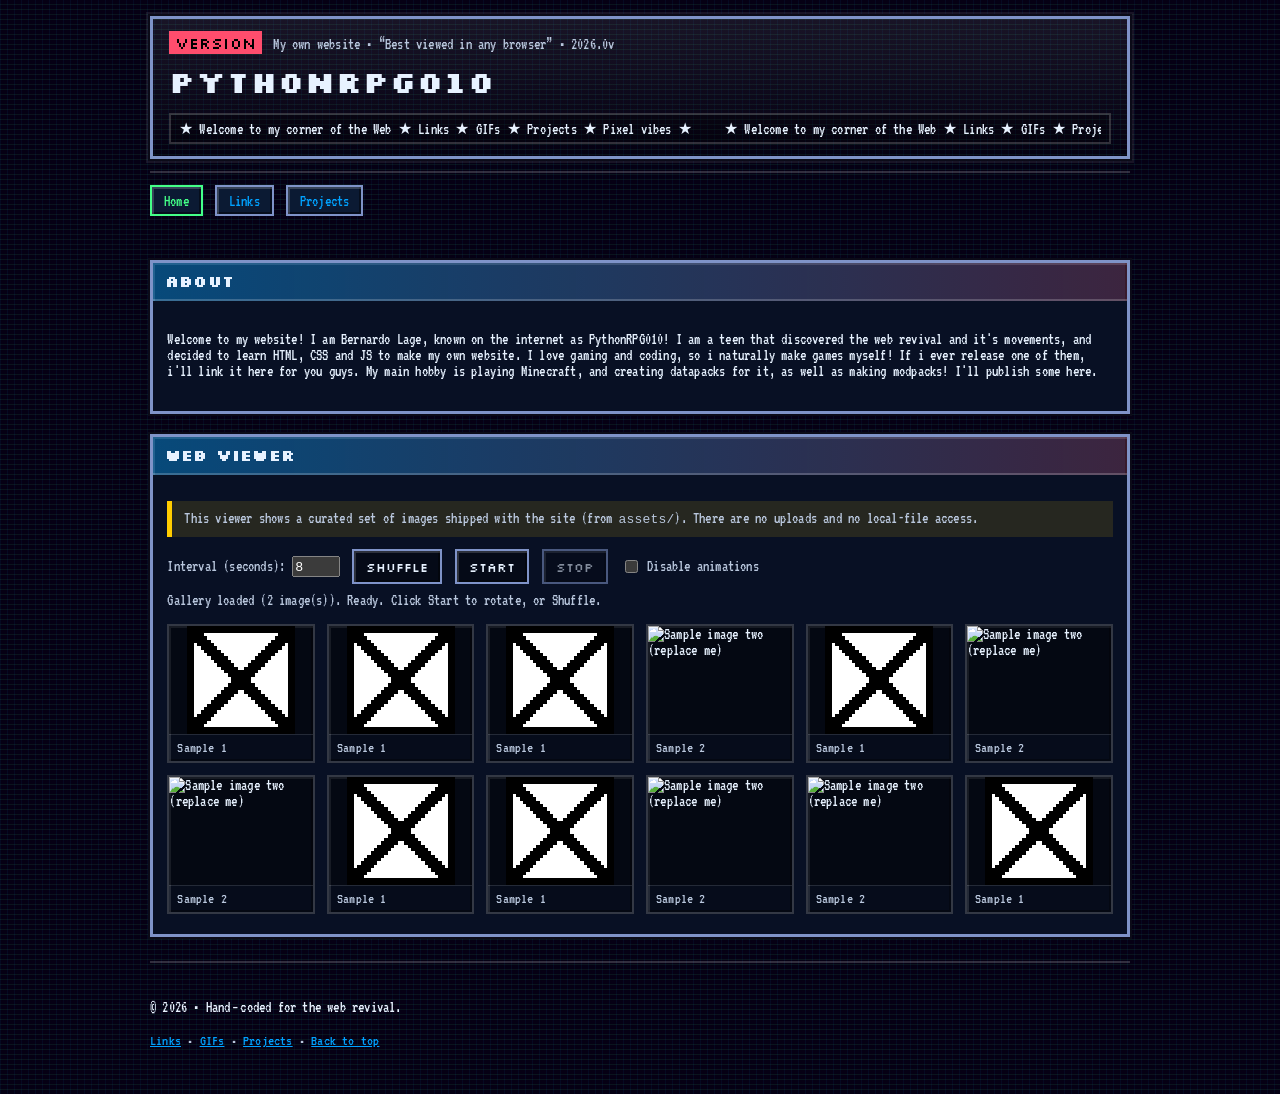
==== index.html @ 43001a63 "Add favicon link to index.html" ====
<!doctype html>
<html lang="en-GB">
  <head>
    <meta charset="utf-8" />
    <meta name="viewport" content="width=device-width,initial-scale=1" />
    <title>PythonOS - PythonRPG010's website</title>
    <meta
      name="description"
      content="My own personal website, inspired by all the web revival people!"
    />

    <link rel="stylesheet" href="style.css" />

    <link rel="preconnect" href="https://fonts.googleapis.com" />
    <link rel="preconnect" href="https://fonts.gstatic.com" crossorigin />
    <link
      href="https://fonts.googleapis.com/css2?family=VT323&family=Silkscreen:wght@400;700&display=swap"
      rel="stylesheet"
    />
    <link rel="icon" href="favicon.ico" />

    <script defer src="script.js"></script>
  </head>

  <body class="page-home">
    <a class="skip-link" href="#main">Skip to main content</a>

    <header class="site-header">
      <div class="masthead">
        <p class="kicker">
          <span class="blink" aria-hidden="true">Version</span>
          My own website • “Best viewed in any browser” • 2026.0v
        </p>

        <h1 class="site-title">PythonRPG010</h1>

        <div class="marquee" aria-label="Welcome message">
          <span class="marquee__sr"
            >Welcome — explore links, GIFs, projects, and the web viewer.</span
          >
          <div class="marquee__viewport" aria-hidden="true">
            <div class="marquee__track">
              <span
                >★ Welcome to my corner of the Web ★ Links ★ GIFs ★ Projects ★ Pixel vibes ★</span>
              <span
                >★ Welcome to my corner of the Web ★ Links ★ GIFs ★ Projects ★ Pixel vibes ★</span>
            </div>
          </div>
        </div>
      </div>

      <nav class="site-nav" aria-label="Primary">
        <a href="index.html" aria-current="page">Home</a>
        <a href="links.html">Links</a>
        <!--<a href="gifs.html">GIFs</a>-->
        <a href="projects.html">Projects</a>
      </nav>
    </header>

    <main id="main" class="site-main">
      <section class="window" aria-labelledby="about-title">
        <div class="window__titlebar">
          <h2 id="about-title">About</h2>
        </div>

        <div class="window__body">
          <p>
            Welcome to my website! I am Bernardo Lage, known on the internet as PythonRPG010! 
            I am a teen that discovered the web revival and it's movements, and decided to learn HTML, 
            CSS and JS to make my own website. I love gaming and coding, so i naturally make games 
            myself! If i ever release one of them, i'll link it here for you guys. My main hobby is playing
            Minecraft, and creating datapacks for it, as well as making modpacks! I'll publish some here.
          </p>
        </div>
      </section>

      <section class="window" aria-labelledby="imagewall-title">
        <div class="window__titlebar">
          <h2 id="imagewall-title">Web Viewer</h2>
        </div>

        <div class="window__body">
          <p class="note">
            This viewer shows a curated set of images shipped with the site
            (from <code>assets/</code>). There are no uploads and no local-file
            access.
          </p>

          <div class="controls" aria-label="Image wall controls">
            <label class="small-field">
              Interval (seconds):
              <input id="intervalSeconds" type="number" min="2" max="60" value="8" />
            </label>

            <button type="button" id="shuffleWallBtn">Shuffle</button>

            <button type="button" id="startWallBtn">Start</button>
            <button type="button" id="stopWallBtn" disabled>Stop</button>

            <label class="toggle">
              <input id="disableMotionToggle" type="checkbox" />
              Disable animations
            </label>
          </div>

          <p id="wallStatus" class="status" role="status" aria-live="polite">
            Loading gallery…
          </p>

          <div id="imageGrid" class="image-grid" aria-label="Image tiles">
            <figure class="image-tile">
              <img alt="" loading="lazy" />
              <figcaption>Tile 1</figcaption>
            </figure>
            <figure class="image-tile">
              <img alt="" loading="lazy" />
              <figcaption>Tile 2</figcaption>
            </figure>
            <figure class="image-tile">
              <img alt="" loading="lazy" />
              <figcaption>Tile 3</figcaption>
            </figure>
            <figure class="image-tile">
              <img alt="" loading="lazy" />
              <figcaption>Tile 4</figcaption>
            </figure>
            <figure class="image-tile">
              <img alt="" loading="lazy" />
              <figcaption>Tile 5</figcaption>
            </figure>
            <figure class="image-tile">
              <img alt="" loading="lazy" />
              <figcaption>Tile 6</figcaption>
            </figure>
            <figure class="image-tile">
              <img alt="" loading="lazy" />
              <figcaption>Tile 7</figcaption>
            </figure>
            <figure class="image-tile">
              <img alt="" loading="lazy" />
              <figcaption>Tile 8</figcaption>
            </figure>
            <figure class="image-tile">
              <img alt="" loading="lazy" />
              <figcaption>Tile 9</figcaption>
            </figure>
            <figure class="image-tile">
              <img alt="" loading="lazy" />
              <figcaption>Tile 10</figcaption>
            </figure>
            <figure class="image-tile">
              <img alt="" loading="lazy" />
              <figcaption>Tile 11</figcaption>
            </figure>
            <figure class="image-tile">
              <img alt="" loading="lazy" />
              <figcaption>Tile 12</figcaption>
            </figure>
          </div>

          <!-- Preselected image list for the Web Viewer -->
          <script type="application/json" id="imageWallManifest">
[
  {
    "src": "assets/viewer/sample-1.gif",
    "thumb": "assets/viewer/thumbs/sample-1.gif",
    "alt": "Sample image one",
    "caption": "Sample 1"
  },
  {
    "src": "assets/viewer/sample-2.jpg",
    "thumb": "assets/viewer/thumbs/sample-2.jpg",
    "alt": "Sample image two (replace me)",
    "caption": "Sample 2"
  }
]
          </script>

          <noscript>
            <p class="warning">
              JavaScript is disabled — the viewer won’t rotate/shuffle, but the
              rest of the site still works.
            </p>
          </noscript>
        </div>
      </section>
    </main>

    <footer class="site-footer">
      <p>© <span id="year"></span> • Hand‑coded for the web revival.</p>
      <p class="small">
        <a href="links.html">Links</a> • <a href="gifs.html">GIFs</a> •
        <a href="projects.html">Projects</a> • <a href="#main">Back to top</a>
      </p>
    </footer>
  </body>
</html>
---- style.css ----
/* ==========================================================
   Retro Web Revival Theme (early‑2000s vibe, modern semantics)
   ========================================================== */

/* --- Palette tokens (see report table) --- */
:root {
  --bg: #050014;
  --panel: #0b1a33;
  --panel2: #081024;
  --text: #e7f2ff;
  --muted: #b9c7dd;

  --link: #00a2ff;
  --visited: #d16bff;
  --accent: #44ff88;
  --warn: #ffcc00;
  --hot: #ff4d6d;

  --bevel-light: #c9d6ff;
  --bevel-mid: #7f93c8;
  --bevel-dark: #0b0b18;

  --maxw: 980px;
}

*,
*::before,
*::after {
  box-sizing: border-box;
}

html {
  /* Font-size left default to respect user preferences */
  color-scheme: dark;
}

body {
  margin: 0;
  color: var(--text);

  /* Retro font stack: pixel/terminal feel first, then safe fallbacks */
  font-family: "VT323", "Courier New", Courier, monospace;
  letter-spacing: 0.2px;

  /* Tiled background vibe (CSS-generated “pattern”) */
  background-color: var(--bg);
  background-image:
    repeating-linear-gradient(
      0deg,
      rgba(68, 255, 136, 0.08) 0px,
      rgba(68, 255, 136, 0.08) 1px,
      transparent 1px,
      transparent 5px
    ),
    repeating-linear-gradient(
      90deg,
      rgba(0, 162, 255, 0.06) 0px,
      rgba(0, 162, 255, 0.06) 1px,
      transparent 1px,
      transparent 7px
    );
}

a {
  color: var(--link);
}

a:visited {
  color: var(--visited);
}

/* Strong focus cue “fits the era” (chunky + high contrast) */
:focus-visible {
  outline: 3px dashed var(--accent);
  outline-offset: 3px;
}

/* Skip link: hidden until focus */
.skip-link {
  position: absolute;
  left: -999px;
  top: 0;
  padding: 0.75rem 1rem;
  background: var(--warn);
  color: #000;
  font-family: "Silkscreen", system-ui, sans-serif;
  z-index: 9999;
}

.skip-link:focus {
  left: 0.75rem;
  top: 0.75rem;
}

/* Layout container */
.site-header,
.site-main,
.site-footer {
  width: min(var(--maxw), calc(100% - 2rem));
  margin-inline: auto;
}

/* Header */
.site-header {
  padding: 1rem 0 0.75rem;
}

.masthead {
  padding: 0.75rem 1rem;
  background: linear-gradient(180deg, rgba(255,255,255,0.08), rgba(0,0,0,0.12));
  border: 3px solid var(--bevel-mid);
  box-shadow:
    0 0 0 2px var(--bevel-dark),
    0 0 0 4px rgba(255, 255, 255, 0.08);
}

.kicker {
  margin: 0 0 0.5rem;
  color: var(--muted);
}

.site-title {
  margin: 0;
  font-family: "Silkscreen", system-ui, sans-serif;
  font-size: clamp(1.25rem, 2.5vw, 1.9rem);
  letter-spacing: 1px;
}

/* Nav bar */
.site-nav {
  display: flex;
  gap: 0.75rem;
  flex-wrap: wrap;
  margin-top: 0.75rem;
  padding: 0.75rem 0;

  border-top: 2px solid rgba(255,255,255,0.18);
}

.site-nav a {
  text-decoration: none;
  padding: 0.35rem 0.75rem;

  background: var(--panel);
  border: 2px solid var(--bevel-mid);

  /* Faux bevel */
  box-shadow:
    inset 2px 2px 0 rgba(255,255,255,0.18),
    inset -2px -2px 0 rgba(0,0,0,0.45);
}

.site-nav a[aria-current="page"] {
  border-color: var(--accent);
  color: var(--accent);
}

/* Marquee (decorative) */
.marquee {
  margin-top: 0.75rem;
  border: 2px solid rgba(255,255,255,0.18);
  background: rgba(0,0,0,0.25);
  padding: 0.25rem 0.5rem;
}

.marquee__sr {
  /* Screen-reader-only text */
  position: absolute;
  left: -9999px;
}

.marquee__viewport {
  overflow: hidden;
  white-space: nowrap;
}

.marquee__track {
  display: inline-flex;
  gap: 2rem;
  will-change: transform;
  animation: marquee 14s linear infinite;
}

@keyframes marquee {
  from { transform: translateX(0); }
  to   { transform: translateX(-50%); }
}

/* Window / panel */
.window {
  margin: 1.25rem 0;
  background: var(--panel);
  border: 3px solid var(--bevel-mid);
  box-shadow:
    0 0 0 2px var(--bevel-dark),
    inset 2px 2px 0 rgba(255,255,255,0.16),
    inset -2px -2px 0 rgba(0,0,0,0.45);
}

.window__titlebar {
  padding: 0.5rem 0.75rem;
  background: linear-gradient(90deg, rgba(0,162,255,0.35), rgba(255,77,109,0.20));
  border-bottom: 2px solid rgba(255,255,255,0.2);
}

.window__titlebar h2 {
  margin: 0;
  font-family: "Silkscreen", system-ui, sans-serif;
  font-size: 1rem;
}

.window__body {
  padding: 0.85rem 0.9rem 1rem;
  background: var(--panel2);
}

.note {
  margin: 0.75rem 0;
  padding: 0.6rem 0.75rem;
  border-left: 5px solid var(--warn);
  background: rgba(255, 204, 0, 0.12);
  color: var(--muted);
}

.warning {
  margin: 0.75rem 0;
  padding: 0.6rem 0.75rem;
  border-left: 5px solid var(--hot);
  background: rgba(255, 77, 109, 0.12);
}

/* Controls */
.controls {
  display: flex;
  flex-wrap: wrap;
  gap: 0.6rem 0.8rem;
  align-items: center;
  margin: 0.75rem 0 0.5rem;
}

.controls button {
  font-family: "Silkscreen", system-ui, sans-serif;
  padding: 0.45rem 0.75rem;
  background: rgba(0,0,0,0.35);
  color: var(--text);
  border: 2px solid var(--bevel-mid);
  box-shadow:
    inset 2px 2px 0 rgba(255,255,255,0.16),
    inset -2px -2px 0 rgba(0,0,0,0.45);
  cursor: pointer;
}

.controls button:disabled {
  opacity: 0.55;
  cursor: not-allowed;
}

.file-label,
.small-field,
.toggle {
  display: inline-flex;
  gap: 0.4rem;
  align-items: center;
  color: var(--muted);
}

.file-label input[type="file"] {
  max-width: 16rem;
}

/* Drop zone */
.drop-zone {
  margin: 0.75rem 0;
  padding: 0.85rem;
  border: 2px dashed rgba(255,255,255,0.35);
  background: rgba(0,0,0,0.25);
}

.drop-zone.is-dragover {
  border-color: var(--accent);
  background: rgba(68, 255, 136, 0.10);
}

/* Status text */
.status {
  margin: 0.5rem 0 0.25rem;
  color: var(--muted);
}

/* Image grid */
.image-grid {
  display: grid;
  grid-template-columns: repeat(auto-fit, minmax(140px, 1fr));
  gap: 0.75rem;
  padding: 0.75rem 0 0.25rem;
}

.image-tile {
  margin: 0;
  background: rgba(0,0,0,0.25);
  border: 2px solid rgba(255,255,255,0.18);
  box-shadow:
    inset 2px 2px 0 rgba(255,255,255,0.12),
    inset -2px -2px 0 rgba(0,0,0,0.35);
  overflow: hidden;
}

.image-tile img {
  display: block;
  width: 100%;
  aspect-ratio: 4 / 3;
  object-fit: contain;
  image-rendering: pixelated;
  background: rgba(0,0,0,0.35);
}

.image-tile figcaption {
  padding: 0.35rem 0.5rem;
  font-size: 0.95rem;
  color: var(--muted);
  border-top: 1px solid rgba(255,255,255,0.12);
}

/* Projects grid */
.projects-grid {
  display: grid;
  grid-template-columns: repeat(auto-fit, minmax(280px, 1fr));
  gap: 0.9rem;
}

.project-card {
  display: grid;
  grid-template-columns: 1fr;
  gap: 0.65rem;
  padding: 0.75rem;
  border: 2px solid rgba(255,255,255,0.18);
  background: rgba(0,0,0,0.18);
}

.project-figure {
  margin: 0;
}

.project-figure img {
  width: 100%;
  height: auto;
  display: block;
  border: 2px solid rgba(255,255,255,0.14);
}

.project-body h3 {
  margin: 0.25rem 0 0.35rem;
  font-family: "Silkscreen", system-ui, sans-serif;
  font-size: 1rem;
}

.small {
  font-size: 0.95rem;
  color: var(--muted);
}

.tag {
  padding: 0.1rem 0.35rem;
  border: 1px solid rgba(255,255,255,0.22);
  background: rgba(0,0,0,0.25);
}

.tag--hot { color: var(--hot); border-color: rgba(255, 77, 109, 0.35); }
.tag--ok  { color: var(--accent); border-color: rgba(68, 255, 136, 0.35); }
.tag--warn { color: var(--warn); border-color: rgba(255, 204, 0, 0.35); }

/* Blinkie */
.blink {
  display: inline-block;
  padding: 0.1rem 0.35rem;
  margin-right: 0.35rem;
  color: #000;
  background: var(--hot);
  font-family: "Silkscreen", system-ui, sans-serif;
  animation: blink 1s steps(2, end) infinite;
}

@keyframes blink {
  50% { opacity: 0; }
}

/* Motion controls: honour user preference + manual toggle */
@media (prefers-reduced-motion: reduce) {
  .marquee__track,
  .blink {
    animation: none !important;
  }
}

body.motion-off .marquee__track,
body.motion-off .blink {
  animation: none !important;
}

/* Footer */
.site-footer {
  padding: 1.25rem 0 2rem;
  border-top: 2px solid rgba(255,255,255,0.18);
  margin-top: 1.5rem;
}

/* ==========================================================
   GIFs page additions (retro directory listing + dialog skin)
   Append this to the end of style.css
   ========================================================== */

.gif-toolbar {
  display: flex;
  flex-wrap: wrap;
  gap: 0.6rem 0.8rem;
  align-items: center;
  margin-bottom: 0.75rem;
}

.table-scroller {
  overflow-x: auto;
  border: 2px solid rgba(255,255,255,0.14);
  background: rgba(0,0,0,0.18);
}

/* Directory listing look */
.gif-table {
  width: 100%;
  border-collapse: collapse;
  min-width: 860px; /* allows horizontal scroll on small screens */
}

.gif-table th,
.gif-table td {
  padding: 0.45rem 0.5rem;
  border-bottom: 1px solid rgba(255,255,255,0.12);
  vertical-align: middle;
}

.gif-table thead th {
  position: sticky;
  top: 0;
  background: rgba(0,0,0,0.45);
  border-bottom: 2px solid rgba(255,255,255,0.18);
  font-family: "Silkscreen", system-ui, sans-serif;
  font-size: 0.9rem;
}

.gif-thumb {
  width: 80px;
  height: 60px;
  display: block;
  object-fit: contain;
  image-rendering: pixelated;
  border: 2px solid rgba(255,255,255,0.14);
  background: rgba(0,0,0,0.35);
}

.gif-cell-name code {
  display: inline-block;
  max-width: 24ch;
  overflow: hidden;
  text-overflow: ellipsis;
  white-space: nowrap;
}

.gif-input {
  width: 18ch;
  max-width: 100%;
  font-family: "VT323", "Courier New", monospace;
  padding: 0.15rem 0.3rem;
  background: rgba(0,0,0,0.25);
  border: 1px solid rgba(255,255,255,0.18);
  color: var(--text);
}

.gif-actions {
  display: flex;
  gap: 0.35rem;
  flex-wrap: wrap;
}

/* Preview area (used by dialog and inline fallback) */
.gif-preview {
  display: grid;
  gap: 0.75rem;
  align-items: start;
}

.gif-preview canvas,
.gif-preview img {
  width: 100%;
  max-width: 520px;
  height: auto;
  border: 2px solid rgba(255,255,255,0.18);
  background: rgba(0,0,0,0.22);
}

/* Hide the animated image until it has a src set */
.gif-preview img {
  width: auto;
  max-width: min(100%, 256px);
  height: auto;
  image-rendering: pixelated;
  border: 2px solid rgba(255,255,255,0.18);
  background: rgba(0,0,0,0.22);
}

/* Retro dialog skin */
.retro-dialog {
  padding: 0;
  border: 3px solid var(--bevel-mid);
  background: var(--panel);
  box-shadow: 0 0 0 2px var(--bevel-dark);
}

.retro-dialog::backdrop {
  background: rgba(0,0,0,0.65);
}

.retro-dialog__frame {
  margin: 0;
  padding: 0;
}

.retro-dialog__bar {
  display: flex;
  align-items: center;
  justify-content: space-between;
  gap: 0.75rem;
  padding: 0.5rem 0.75rem;
  background: linear-gradient(90deg, rgba(0,162,255,0.35), rgba(255,77,109,0.20));
  border-bottom: 2px solid rgba(255,255,255,0.2);
}

.retro-dialog__title {
  margin: 0;
  font-family: "Silkscreen", system-ui, sans-serif;
  font-size: 1rem;
}

.retro-dialog__close {
  font-family: "Silkscreen", system-ui, sans-serif;
  padding: 0.25rem 0.5rem;
  background: rgba(0,0,0,0.35);
  color: var(--text);
  border: 2px solid var(--bevel-mid);
  cursor: pointer;
}

.retro-dialog__body {
  padding: 0.85rem 0.9rem 1rem;
  background: var(--panel2);
}
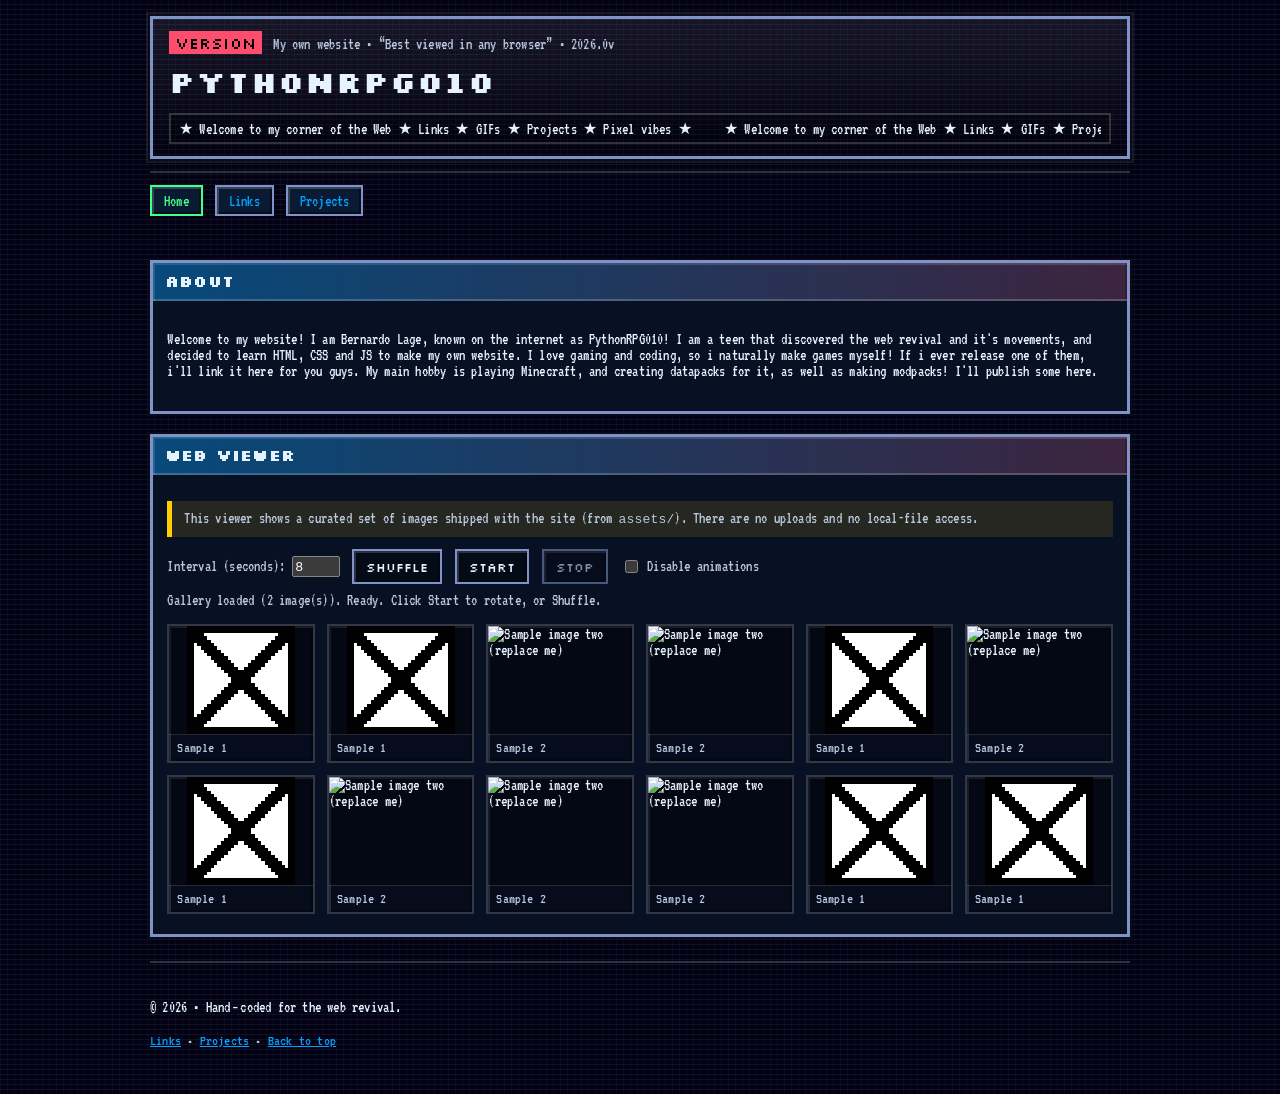
==== commit 0ba2a8ac: "Reuploaded the website files. Fixes, updates, new hyperlink! something like that, I guess." ====
--- a/index.html
+++ b/index.html
@@ -17,7 +17,6 @@
       href="https://fonts.googleapis.com/css2?family=VT323&family=Silkscreen:wght@400;700&display=swap"
       rel="stylesheet"
     />
-    <link rel="icon" href="favicon.ico" />
 
     <script defer src="script.js"></script>
   </head>
@@ -189,9 +188,9 @@
     <footer class="site-footer">
       <p>© <span id="year"></span> • Hand‑coded for the web revival.</p>
       <p class="small">
-        <a href="links.html">Links</a> • <a href="gifs.html">GIFs</a> •
+        <a href="links.html">Links</a> <!--• <a href="gifs.html">GIFs</a>--> •
         <a href="projects.html">Projects</a> • <a href="#main">Back to top</a>
       </p>
     </footer>
   </body>
-</html>
+</html>
--- a/style.css
+++ b/style.css
@@ -506,6 +506,15 @@
   background: rgba(0,0,0,0.22);
 }
 
+.code-block {
+  background: rgba(0,0,0,0.4);
+  border: 2px solid var(--bevel-mid);
+  padding: 0.5rem;
+  font-family: monospace;
+  font-size: 0.85rem;
+  overflow-x: auto;
+}
+
 /* Retro dialog skin */
 .retro-dialog {
   padding: 0;
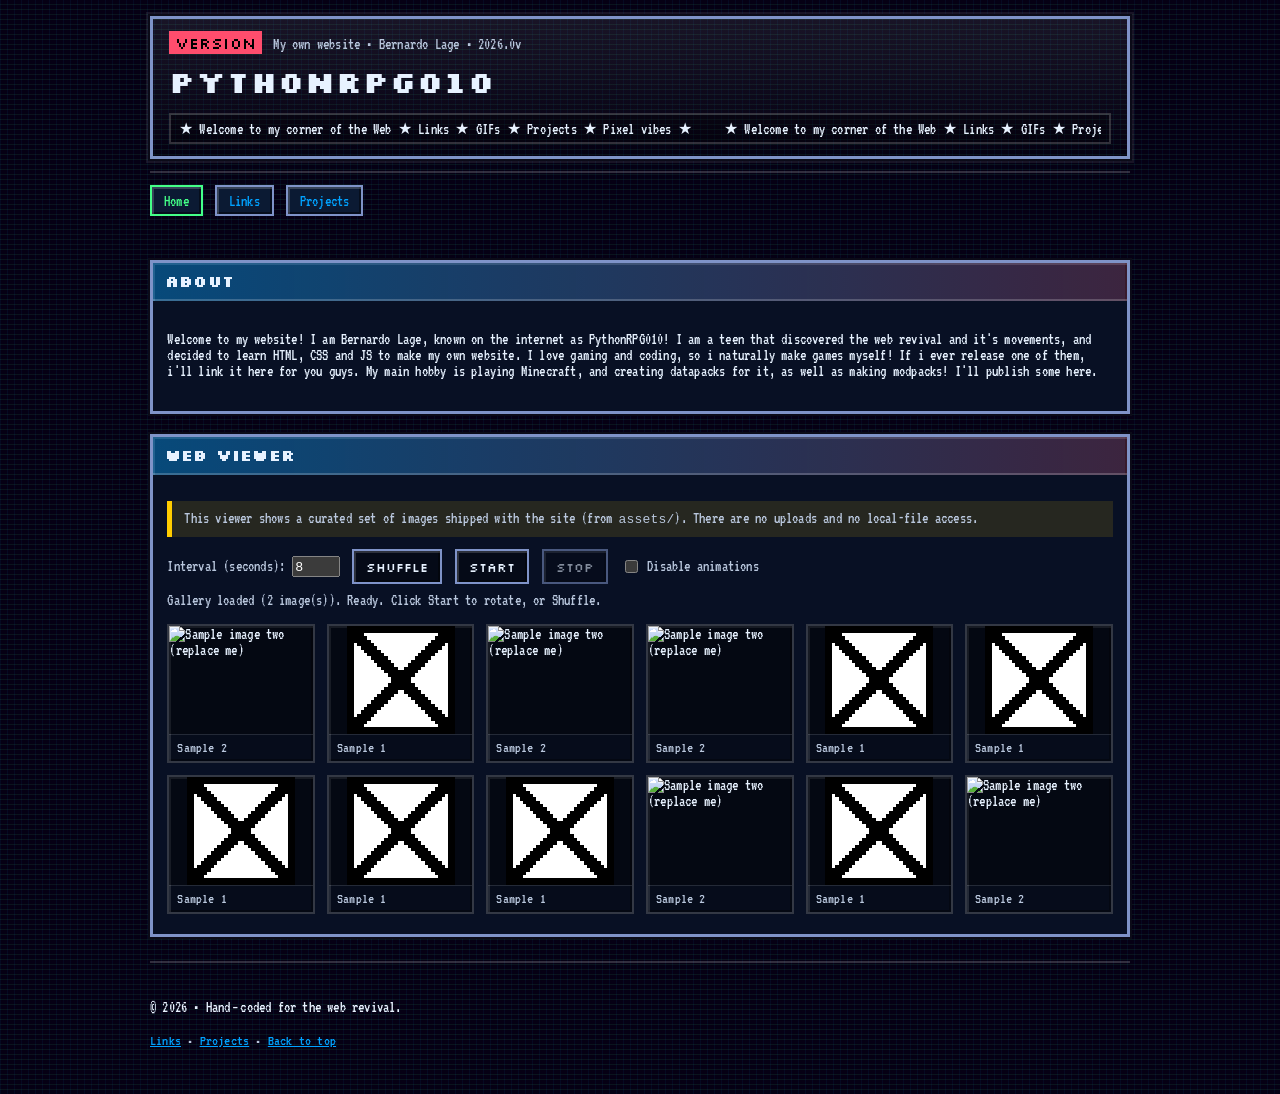
==== commit d103ebc1: "Update files" ====
--- a/index.html
+++ b/index.html
@@ -10,7 +10,7 @@
     />
 
     <link rel="stylesheet" href="style.css" />
-
+    <link rel="icon" href="assets/favicon.ico">
     <link rel="preconnect" href="https://fonts.googleapis.com" />
     <link rel="preconnect" href="https://fonts.gstatic.com" crossorigin />
     <link
@@ -28,7 +28,7 @@
       <div class="masthead">
         <p class="kicker">
           <span class="blink" aria-hidden="true">Version</span>
-          My own website • “Best viewed in any browser” • 2026.0v
+          My own website • Bernardo Lage • 2026.0v
         </p>
 
         <h1 class="site-title">PythonRPG010</h1>
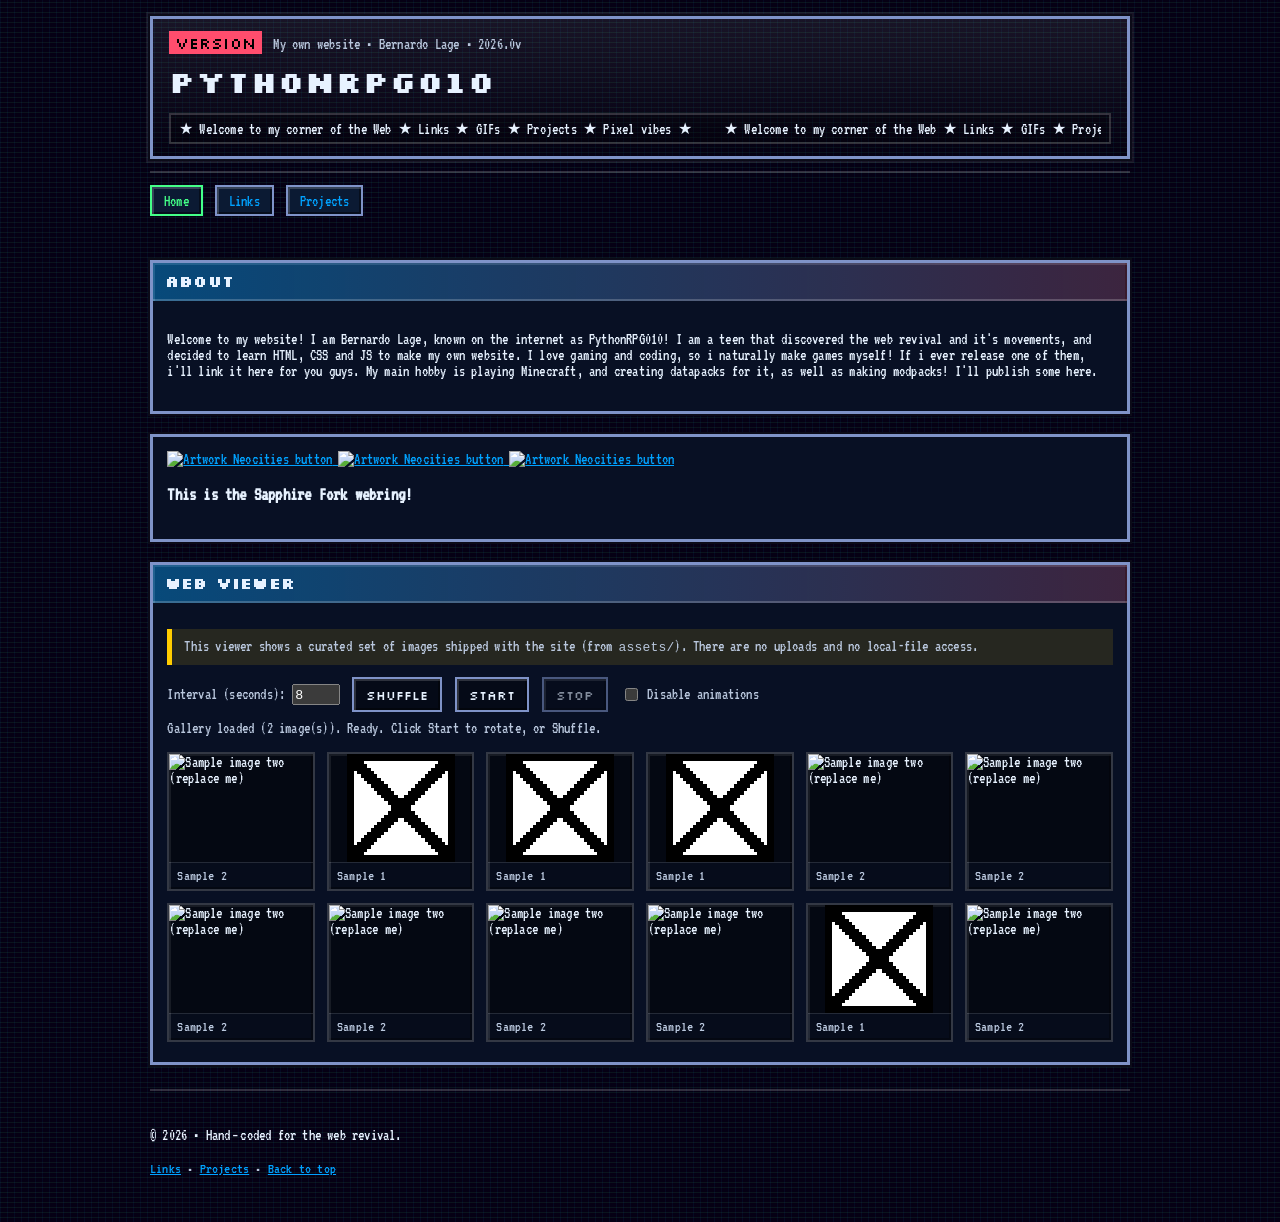
==== commit 000cd68a: "Add Sapphire Fork webring section to index.html" ====
--- a/index.html
+++ b/index.html
@@ -71,6 +71,23 @@
             Minecraft, and creating datapacks for it, as well as making modpacks! I'll publish some here.
           </p>
         </div>
+      </section>
+
+      <section class="window" aria-labelledby="Sapphire Webring-title">
+        <div class="window__body">
+              <span>
+                <a href="https://darkwing14.github.io/IndieWeb/" target="_blank">
+                  <img src="https://darkwing14.github.io/IndieWeb/resources/sapphireforkback.png" alt="Artwork Neocities button">
+                </a>
+                <a href="https://darkwing14.github.io/IndieWeb/sapphirefork" target="_blank">
+                  <img src="https://darkwing14.github.io/IndieWeb/resources/sapphireforkmiddle.png" alt="Artwork Neocities button">
+                </a>
+                <a href="https://purplestarship.neocities.org/" target="_blank">
+                  <img src="https://darkwing14.github.io/IndieWeb/resources/sapphireforknext.png" alt="Artwork Neocities button">
+                </a>
+                <h3>This is the Sapphire Fork webring!</h3>
+              </span>
+          </div>
       </section>
 
       <section class="window" aria-labelledby="imagewall-title">
@@ -193,4 +210,4 @@
       </p>
     </footer>
   </body>
-</html>+</html>
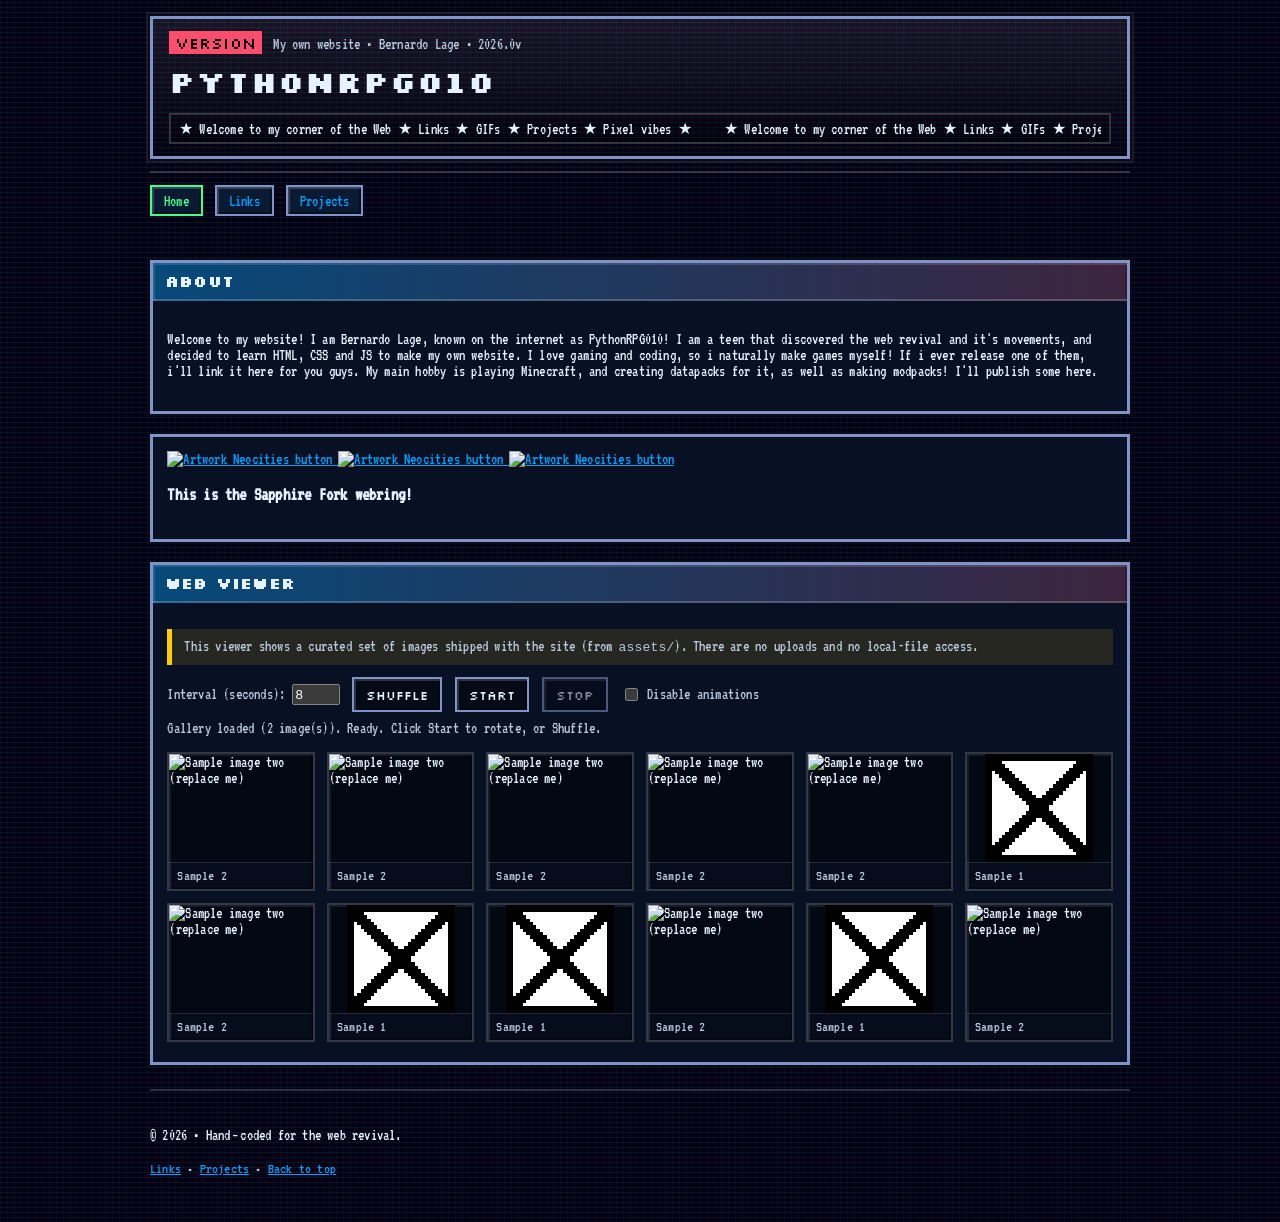
==== commit e5dc4671: "Fix aria-labelledby attribute in section tag" ====
--- a/index.html
+++ b/index.html
@@ -73,7 +73,7 @@
         </div>
       </section>
 
-      <section class="window" aria-labelledby="Sapphire Webring-title">
+      <section class="window" aria-labelledby="sapphirewebring-title">
         <div class="window__body">
               <span>
                 <a href="https://darkwing14.github.io/IndieWeb/" target="_blank">
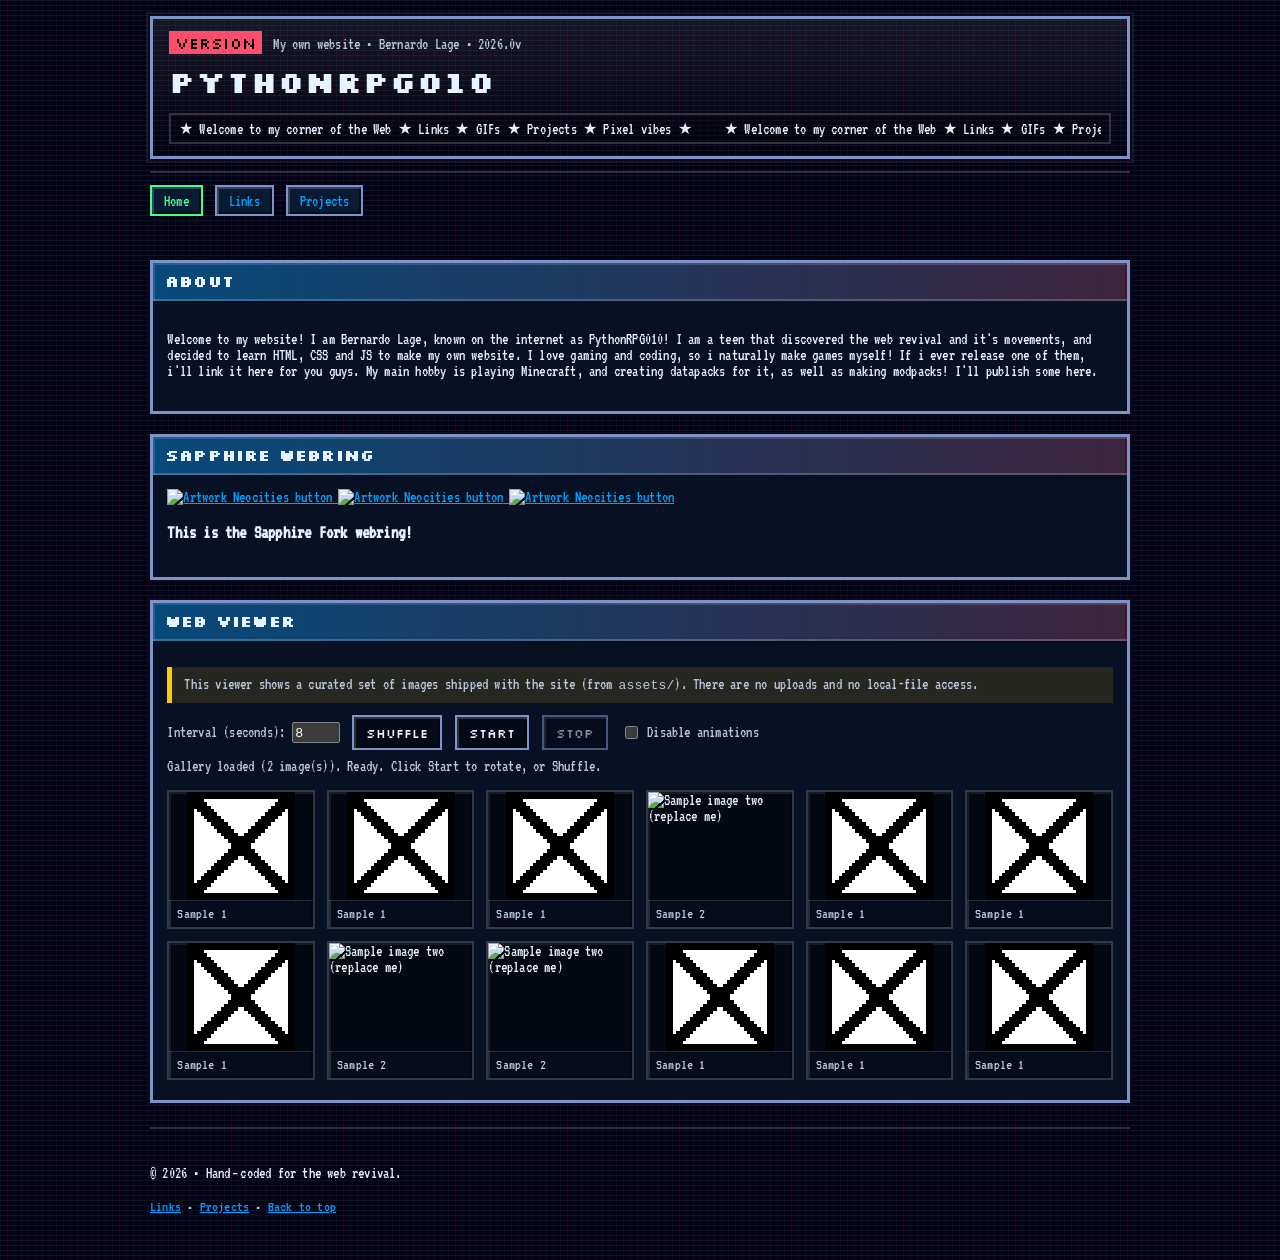
==== commit e48132af: "Correct aria-labelledby attribute for Sapphire Webring" ====
--- a/index.html
+++ b/index.html
@@ -73,7 +73,11 @@
         </div>
       </section>
 
-      <section class="window" aria-labelledby="sapphirewebring-title">
+      <section class="window" aria-labelledby="Sapphire Webring-title">
+        <div class="window__titlebar">
+          <h2 id="about-title">Sapphire Webring</h2>
+        </div>
+        
         <div class="window__body">
               <span>
                 <a href="https://darkwing14.github.io/IndieWeb/" target="_blank">
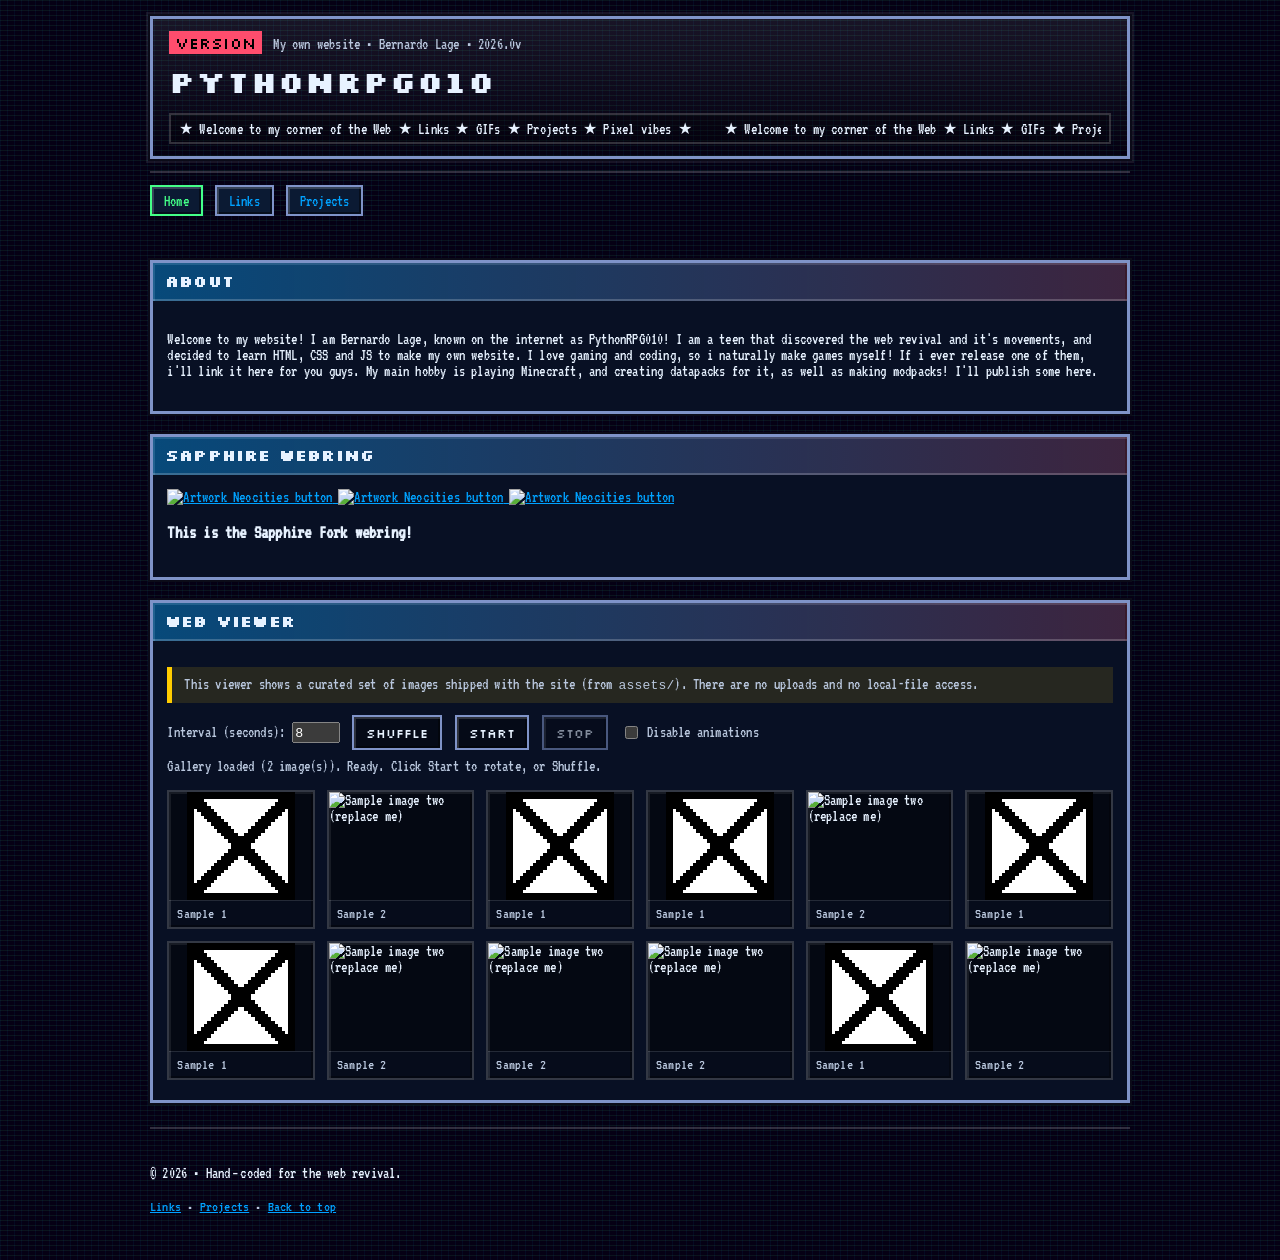
==== commit 2747dbff: "Update link for Purplestarship to HubPage" ====
--- a/index.html
+++ b/index.html
@@ -86,7 +86,7 @@
                 <a href="https://darkwing14.github.io/IndieWeb/sapphirefork" target="_blank">
                   <img src="https://darkwing14.github.io/IndieWeb/resources/sapphireforkmiddle.png" alt="Artwork Neocities button">
                 </a>
-                <a href="https://purplestarship.neocities.org/" target="_blank">
+                <a href="https://purplestarship.neocities.org/HubPage" target="_blank">
                   <img src="https://darkwing14.github.io/IndieWeb/resources/sapphireforknext.png" alt="Artwork Neocities button">
                 </a>
                 <h3>This is the Sapphire Fork webring!</h3>
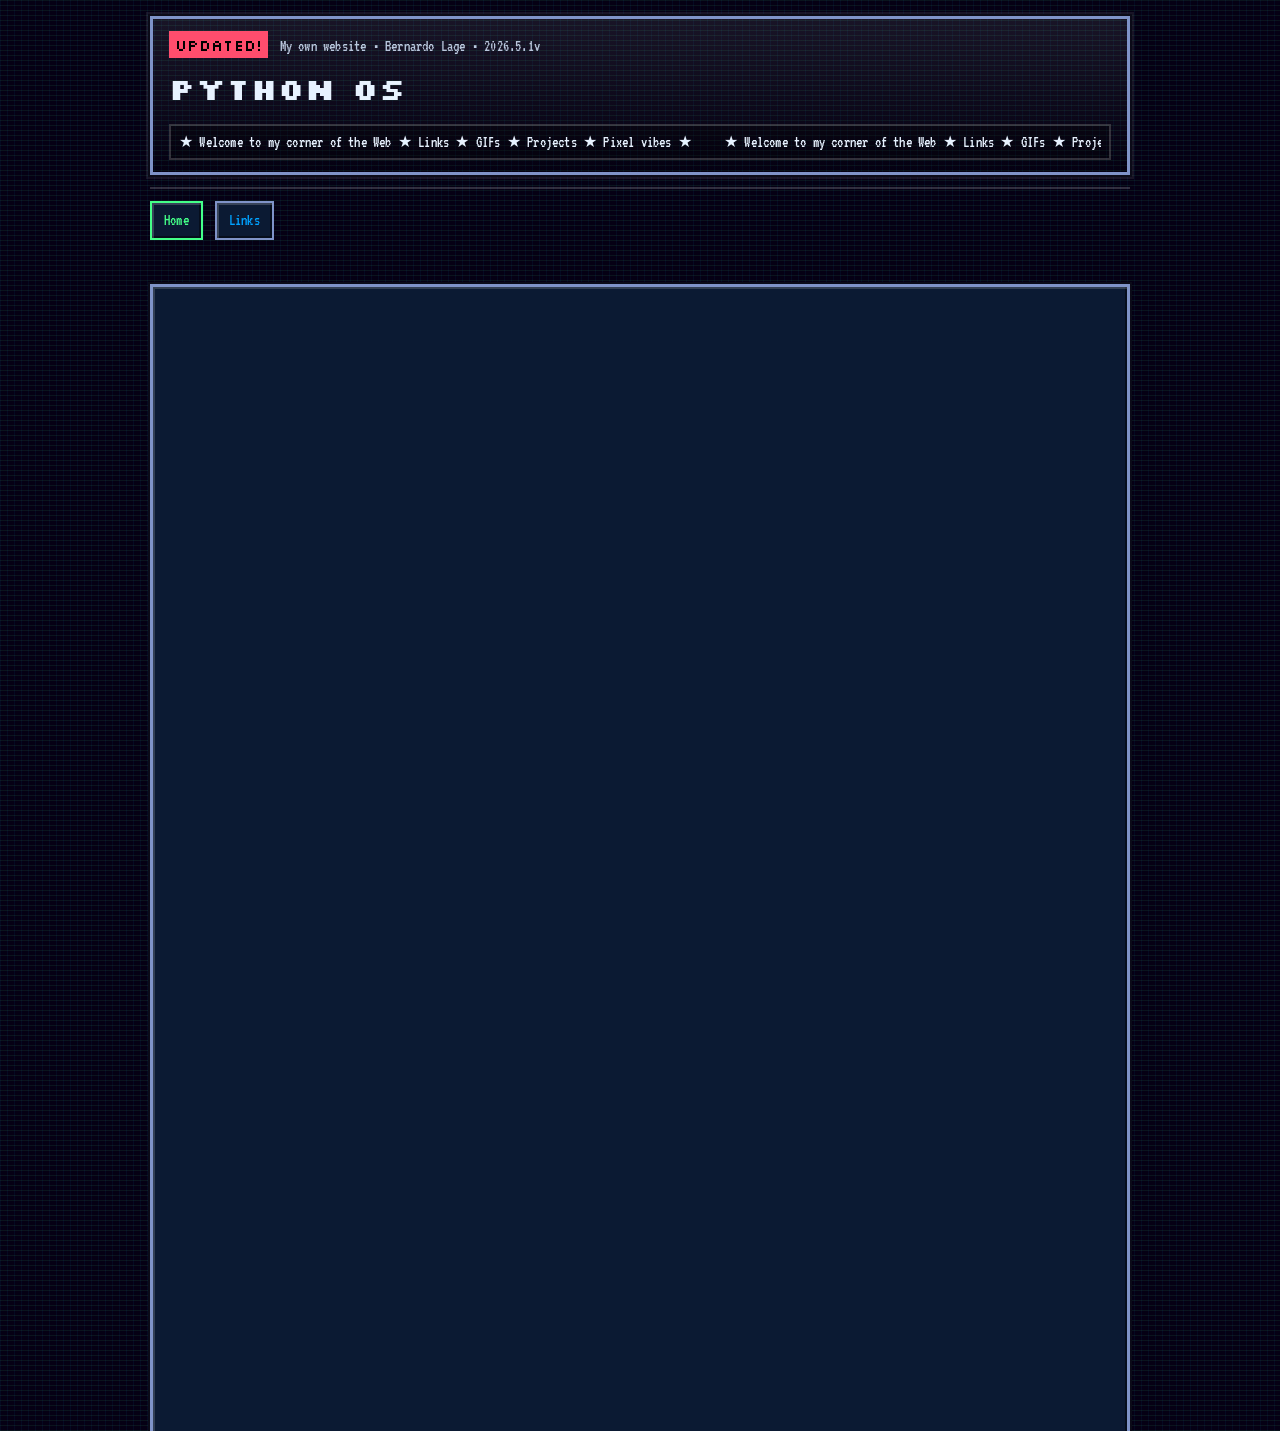
==== commit 8b5b5a2c: "Add files via upload" ====
--- a/index.html
+++ b/index.html
@@ -3,20 +3,19 @@
   <head>
     <meta charset="utf-8" />
     <meta name="viewport" content="width=device-width,initial-scale=1" />
-    <title>PythonOS - PythonRPG010's website</title>
-    <meta
-      name="description"
-      content="My own personal website, inspired by all the web revival people!"
-    />
-
-    <link rel="stylesheet" href="style.css" />
-    <link rel="icon" href="assets/favicon.ico">
-    <link rel="preconnect" href="https://fonts.googleapis.com" />
-    <link rel="preconnect" href="https://fonts.gstatic.com" crossorigin />
-    <link
-      href="https://fonts.googleapis.com/css2?family=VT323&family=Silkscreen:wght@400;700&display=swap"
-      rel="stylesheet"
-    />
+    <meta property="og:title"       content="Home • PythonOS" />
+    <meta property="og:description" content="My own personal website, inspired by all the web revival people!" />
+    <meta property="og:type"        content="website" />
+    <meta property="og:image"       content="assets/hyperlink.gif" />
+    <meta name="theme-color"        content="#050014" />
+    <title>Home • PythonOS</title>
+    <meta name="description" content="My own personal website, inspired by all the web revival people!" />
+
+    <link rel="stylesheet"   href="style.css" />
+    <link rel="icon"         href="assets/favicon.ico" />
+    <link rel="preconnect"   href="https://fonts.googleapis.com" />
+    <link rel="preconnect"   href="https://fonts.gstatic.com" crossorigin />
+    <link rel="stylesheet"   href="https://fonts.googleapis.com/css2?family=VT323&family=Silkscreen:wght@400;700&display=swap" />
 
     <script defer src="script.js"></script>
   </head>
@@ -27,22 +26,19 @@
     <header class="site-header">
       <div class="masthead">
         <p class="kicker">
-          <span class="blink" aria-hidden="true">Version</span>
-          My own website • Bernardo Lage • 2026.0v
+          <span class="blink" aria-hidden="true">Updated!</span>
+          My own website • Bernardo Lage • 2026.5.1v
         </p>
 
-        <h1 class="site-title">PythonRPG010</h1>
+        <h1 class="site-title">Python OS</h1>
 
         <div class="marquee" aria-label="Welcome message">
-          <span class="marquee__sr"
-            >Welcome — explore links, GIFs, projects, and the web viewer.</span
-          >
+          <span class="marquee__sr">Welcome — explore links, GIFs, projects, and the web viewer.</span>
           <div class="marquee__viewport" aria-hidden="true">
             <div class="marquee__track">
-              <span
-                >★ Welcome to my corner of the Web ★ Links ★ GIFs ★ Projects ★ Pixel vibes ★</span>
-              <span
-                >★ Welcome to my corner of the Web ★ Links ★ GIFs ★ Projects ★ Pixel vibes ★</span>
+              <span>★ Welcome to my corner of the Web ★ Links ★ GIFs ★ Projects ★ Pixel vibes ★</span>
+              <span>★ Welcome to my corner of the Web ★ Links ★ GIFs ★ Projects ★ Pixel vibes ★</span>
+              <span>★ Welcome to my corner of the Web ★ Links ★ GIFs ★ Projects ★ Pixel vibes ★</span>
             </div>
           </div>
         </div>
@@ -51,82 +47,63 @@
       <nav class="site-nav" aria-label="Primary">
         <a href="index.html" aria-current="page">Home</a>
         <a href="links.html">Links</a>
-        <!--<a href="gifs.html">GIFs</a>-->
-        <a href="projects.html">Projects</a>
+        <!--<a href="projects.html">Projects</a>
+        <a href="gifs.html">GIFs</a>-->
       </nav>
     </header>
 
     <main id="main" class="site-main">
+
       <section class="window" aria-labelledby="about-title">
         <div class="window__titlebar">
           <h2 id="about-title">About</h2>
         </div>
-
         <div class="window__body">
           <p>
-            Welcome to my website! I am Bernardo Lage, known on the internet as PythonRPG010! 
-            I am a teen that discovered the web revival and it's movements, and decided to learn HTML, 
-            CSS and JS to make my own website. I love gaming and coding, so i naturally make games 
-            myself! If i ever release one of them, i'll link it here for you guys. My main hobby is playing
+            Welcome to my website! I am Bernardo Lage, known on the internet as PythonRPG010!
+            I am a teen that discovered the web revival and its movements, and decided to learn HTML,
+            CSS and JS to make my own website. I love gaming and coding, so I naturally make games
+            myself! If I ever release one of them, I'll link it here for you guys. My main hobby is playing
             Minecraft, and creating datapacks for it, as well as making modpacks! I'll publish some here.
           </p>
         </div>
       </section>
 
-      <section class="window" aria-labelledby="Sapphire Webring-title">
+      <section class="window" aria-labelledby="sapphire-title">
         <div class="window__titlebar">
-          <h2 id="about-title">Sapphire Webring</h2>
-        </div>
-        
+          <h2 id="sapphire-title">Sapphire Webring</h2>
+        </div>
         <div class="window__body">
-              <span>
-                <a href="https://darkwing14.github.io/IndieWeb/" target="_blank">
-                  <img src="https://darkwing14.github.io/IndieWeb/resources/sapphireforkback.png" alt="Artwork Neocities button">
-                </a>
-                <a href="https://darkwing14.github.io/IndieWeb/sapphirefork" target="_blank">
-                  <img src="https://darkwing14.github.io/IndieWeb/resources/sapphireforkmiddle.png" alt="Artwork Neocities button">
-                </a>
-                <a href="https://purplestarship.neocities.org/HubPage" target="_blank">
-                  <img src="https://darkwing14.github.io/IndieWeb/resources/sapphireforknext.png" alt="Artwork Neocities button">
-                </a>
-                <h3>This is the Sapphire Fork webring!</h3>
-              </span>
-          </div>
+          <div class="webring-links">
+            <a href="https://darkwing14.github.io/IndieWeb/" target="_blank" rel="noopener noreferrer">
+              <img src="https://darkwing14.github.io/IndieWeb/resources/sapphireforkback.png" alt="Sapphire Fork — previous site" />
+            </a>
+            <a href="https://darkwing14.github.io/IndieWeb/sapphirefork" target="_blank" rel="noopener noreferrer">
+              <img src="https://darkwing14.github.io/IndieWeb/resources/sapphireforkmiddle.png" alt="Sapphire Fork — webring hub" />
+            </a>
+            <a href="https://purplestarship.neocities.org/HubPage" target="_blank" rel="noopener noreferrer">
+              <img src="https://darkwing14.github.io/IndieWeb/resources/sapphireforknext.png" alt="Sapphire Fork — next site" />
+            </a>
+            <h3>This is the Sapphire Fork webring!</h3>
+            <p>Click one of the arrows to go to a friend's website!</p>
+          </div>
+        </div>
       </section>
 
       <section class="window" aria-labelledby="imagewall-title">
         <div class="window__titlebar">
           <h2 id="imagewall-title">Web Viewer</h2>
         </div>
-
         <div class="window__body">
-          <p class="note">
-            This viewer shows a curated set of images shipped with the site
-            (from <code>assets/</code>). There are no uploads and no local-file
-            access.
+
+          <div class="controls" aria-label="Image wall controls">
+            <button type="button" id="shuffleWallBtn">Shuffle</button>
+          </div>
+
+          <p id="wallStatus" class="status" role="status" aria-live="polite">
+            Loaded Gallery.
           </p>
 
-          <div class="controls" aria-label="Image wall controls">
-            <label class="small-field">
-              Interval (seconds):
-              <input id="intervalSeconds" type="number" min="2" max="60" value="8" />
-            </label>
-
-            <button type="button" id="shuffleWallBtn">Shuffle</button>
-
-            <button type="button" id="startWallBtn">Start</button>
-            <button type="button" id="stopWallBtn" disabled>Stop</button>
-
-            <label class="toggle">
-              <input id="disableMotionToggle" type="checkbox" />
-              Disable animations
-            </label>
-          </div>
-
-          <p id="wallStatus" class="status" role="status" aria-live="polite">
-            Loading gallery…
-          </p>
-
           <div id="imageGrid" class="image-grid" aria-label="Image tiles">
             <figure class="image-tile">
               <img alt="" loading="lazy" />
@@ -178,40 +155,91 @@
             </figure>
           </div>
 
-          <!-- Preselected image list for the Web Viewer -->
           <script type="application/json" id="imageWallManifest">
-[
-  {
-    "src": "assets/viewer/sample-1.gif",
-    "thumb": "assets/viewer/thumbs/sample-1.gif",
-    "alt": "Sample image one",
-    "caption": "Sample 1"
-  },
-  {
-    "src": "assets/viewer/sample-2.jpg",
-    "thumb": "assets/viewer/thumbs/sample-2.jpg",
-    "alt": "Sample image two (replace me)",
-    "caption": "Sample 2"
-  }
-]
+  [
+    {
+      "src": "assets/viewer/sample-1.gif",
+      "thumb": "assets/viewer/sample-1.gif",
+      "alt": "Sample image one",
+      "caption": "Sample."
+    },
+    {
+      "src": "assets/viewer/67_gone.gif",
+      "thumb": "assets/viewer/67_gone.gif",
+      "alt": "67 gone",
+      "caption": "Just a boy."
+    },
+    {
+      "src": "assets/viewer/cinema_gone.gif",
+      "thumb": "assets/viewer/cinema_gone.gif",
+      "alt": "absolute cinema gone",
+      "caption": "A chair."
+    },
+    {
+      "src": "assets/viewer/disintegrate_emoji.gif",
+      "thumb": "assets/viewer/disintegrate_emoji.gif",
+      "alt": "disintegrating emoji",
+      "caption": "HELP!"
+    },
+    {
+      "src": "assets/viewer/doom_emoji.gif",
+      "thumb": "assets/viewer/doom_emoji.gif",
+      "alt": "doom emoji",
+      "caption": "What..?"
+    },
+    {
+      "src": "assets/viewer/gem_gone.gif",
+      "thumb": "assets/viewer/gem_gone.gif",
+      "alt": "gem gone",
+      "caption": "Just a subway."
+    },
+    {
+      "src": "assets/viewer/hawk_gone.gif",
+      "thumb": "assets/viewer/hawk_gone.gif",
+      "alt": "hawk gone",
+      "caption": "Just a stadium."
+    },
+    {
+      "src": "assets/viewer/hello_emoji.gif",
+      "thumb": "assets/viewer/hello_emoji.gif",
+      "alt": "hello emoji",
+      "caption": "Hi! Hello!"
+    },
+    {
+      "src": "assets/viewer/mining_gone.gif",
+      "thumb": "assets/viewer/mining_gone.gif",
+      "alt": "mining gone",
+      "caption": "Just a mine."
+    },
+    {
+      "src": "assets/viewer/ok_emoji.gif",
+      "thumb": "assets/viewer/ok_emoji.gif",
+      "alt": "ok emoji",
+      "caption": "Okie-Dokie!"
+    }
+  ]
           </script>
 
           <noscript>
             <p class="warning">
-              JavaScript is disabled — the viewer won’t rotate/shuffle, but the
-              rest of the site still works.
+              JavaScript is disabled — the viewer won't shuffle, but the rest of the site still works.
             </p>
           </noscript>
+
         </div>
       </section>
+
     </main>
 
     <footer class="site-footer">
       <p>© <span id="year"></span> • Hand‑coded for the web revival.</p>
+      <p>Made by Bernardo Lage, username: PythonRPG010.</p>
       <p class="small">
-        <a href="links.html">Links</a> <!--• <a href="gifs.html">GIFs</a>--> •
-        <a href="projects.html">Projects</a> • <a href="#main">Back to top</a>
+        <a href="links.html">Links</a> •
+        <!--<a href="projects.html">Projects</a>
+        <a href="gifs.html">GIFs</a> •-->
+        <a href="#main">Back to top</a>
       </p>
     </footer>
   </body>
-</html>
+</html>
--- a/style.css
+++ b/style.css
@@ -1,28 +1,40 @@
 /* ==========================================================
-   Retro Web Revival Theme (early‑2000s vibe, modern semantics)
+   PythonOS — style.css
+   Retro Web Revival theme (early-2000s vibe, modern semantics)
    ========================================================== */
 
-/* --- Palette tokens (see report table) --- */
+/* ----------------------------------------------------------
+   Design tokens
+   ---------------------------------------------------------- */
 :root {
-  --bg: #050014;
-  --panel: #0b1a33;
+  /* Background */
+  --bg:     #050014;
+  --panel:  #0b1a33;
   --panel2: #081024;
-  --text: #e7f2ff;
-  --muted: #b9c7dd;
-
-  --link: #00a2ff;
+
+  /* Text */
+  --text:   #e7f2ff;
+  --muted:  #b9c7dd;
+
+  /* Accents */
+  --link:    #00a2ff;
   --visited: #d16bff;
-  --accent: #44ff88;
-  --warn: #ffcc00;
-  --hot: #ff4d6d;
-
+  --accent:  #44ff88;
+  --warn:    #ffcc00;
+  --hot:     #ff4d6d;
+
+  /* Bevel colours (fake 3-D border effect) */
   --bevel-light: #c9d6ff;
-  --bevel-mid: #7f93c8;
-  --bevel-dark: #0b0b18;
-
+  --bevel-mid:   #7f93c8;
+  --bevel-dark:  #0b0b18;
+
+  /* Layout */
   --maxw: 980px;
 }
 
+/* ----------------------------------------------------------
+   Reset / base
+   ---------------------------------------------------------- */
 *,
 *::before,
 *::after {
@@ -30,20 +42,18 @@
 }
 
 html {
-  /* Font-size left default to respect user preferences */
   color-scheme: dark;
 }
 
 body {
   margin: 0;
   color: var(--text);
-
-  /* Retro font stack: pixel/terminal feel first, then safe fallbacks */
   font-family: "VT323", "Courier New", Courier, monospace;
   letter-spacing: 0.2px;
-
-  /* Tiled background vibe (CSS-generated “pattern”) */
+  line-height: 1.5;
   background-color: var(--bg);
+
+  /* Subtle scanline + grid pattern */
   background-image:
     repeating-linear-gradient(
       0deg,
@@ -61,21 +71,18 @@
     );
 }
 
-a {
-  color: var(--link);
-}
-
-a:visited {
-  color: var(--visited);
-}
-
-/* Strong focus cue “fits the era” (chunky + high contrast) */
+a          { color: var(--link); }
+a:visited  { color: var(--visited); }
+
+/* Chunky, high-contrast focus ring */
 :focus-visible {
   outline: 3px dashed var(--accent);
   outline-offset: 3px;
 }
 
-/* Skip link: hidden until focus */
+/* ----------------------------------------------------------
+   Skip link (hidden until focused)
+   ---------------------------------------------------------- */
 .skip-link {
   position: absolute;
   left: -999px;
@@ -92,7 +99,9 @@
   top: 0.75rem;
 }
 
-/* Layout container */
+/* ----------------------------------------------------------
+   Layout — centred column shared by header/main/footer
+   ---------------------------------------------------------- */
 .site-header,
 .site-main,
 .site-footer {
@@ -100,7 +109,9 @@
   margin-inline: auto;
 }
 
-/* Header */
+/* ----------------------------------------------------------
+   Header
+   ---------------------------------------------------------- */
 .site-header {
   padding: 1rem 0 0.75rem;
 }
@@ -126,36 +137,38 @@
   letter-spacing: 1px;
 }
 
-/* Nav bar */
+/* ----------------------------------------------------------
+   Navigation bar
+   ---------------------------------------------------------- */
 .site-nav {
   display: flex;
   gap: 0.75rem;
   flex-wrap: wrap;
   margin-top: 0.75rem;
   padding: 0.75rem 0;
-
   border-top: 2px solid rgba(255,255,255,0.18);
 }
 
 .site-nav a {
   text-decoration: none;
   padding: 0.35rem 0.75rem;
-
   background: var(--panel);
   border: 2px solid var(--bevel-mid);
-
-  /* Faux bevel */
   box-shadow:
     inset 2px 2px 0 rgba(255,255,255,0.18),
     inset -2px -2px 0 rgba(0,0,0,0.45);
-}
-
-.site-nav a[aria-current="page"] {
-  border-color: var(--accent);
-  color: var(--accent);
-}
-
-/* Marquee (decorative) */
+  transition:
+    border-color 120ms ease,
+    transform     120ms ease,
+    background-color 120ms ease;
+}
+
+.site-nav a:hover          { border-color: var(--accent); transform: translateY(-1px); }
+.site-nav a[aria-current]  { border-color: var(--accent); color: var(--accent); }
+
+/* ----------------------------------------------------------
+   Marquee (decorative, pauses on hover)
+   ---------------------------------------------------------- */
 .marquee {
   margin-top: 0.75rem;
   border: 2px solid rgba(255,255,255,0.18);
@@ -163,8 +176,10 @@
   padding: 0.25rem 0.5rem;
 }
 
+.marquee:hover .marquee__track { animation-play-state: paused; }
+
+/* Screen-reader text (visually hidden) */
 .marquee__sr {
-  /* Screen-reader-only text */
   position: absolute;
   left: -9999px;
 }
@@ -186,8 +201,11 @@
   to   { transform: translateX(-50%); }
 }
 
-/* Window / panel */
+/* ----------------------------------------------------------
+   Window / panel component
+   ---------------------------------------------------------- */
 .window {
+  content-visibility: auto;
   margin: 1.25rem 0;
   background: var(--panel);
   border: 3px solid var(--bevel-mid);
@@ -214,6 +232,12 @@
   background: var(--panel2);
 }
 
+.window__body > p { max-width: 140ch; }
+
+
+/* ----------------------------------------------------------
+   Callout blocks
+   ---------------------------------------------------------- */
 .note {
   margin: 0.75rem 0;
   padding: 0.6rem 0.75rem;
@@ -229,7 +253,9 @@
   background: rgba(255, 77, 109, 0.12);
 }
 
-/* Controls */
+/* ----------------------------------------------------------
+   Controls toolbar
+   ---------------------------------------------------------- */
 .controls {
   display: flex;
   flex-wrap: wrap;
@@ -248,12 +274,13 @@
     inset 2px 2px 0 rgba(255,255,255,0.16),
     inset -2px -2px 0 rgba(0,0,0,0.45);
   cursor: pointer;
-}
-
-.controls button:disabled {
-  opacity: 0.55;
-  cursor: not-allowed;
-}
+  transition:
+    border-color 120ms ease,
+    transform     120ms ease;
+}
+
+.controls button:hover    { border-color: var(--accent); transform: translateY(-1px); }
+.controls button:disabled { opacity: 0.55; cursor: not-allowed; }
 
 .file-label,
 .small-field,
@@ -264,33 +291,22 @@
   color: var(--muted);
 }
 
-.file-label input[type="file"] {
-  max-width: 16rem;
-}
-
-/* Drop zone */
-.drop-zone {
-  margin: 0.75rem 0;
-  padding: 0.85rem;
-  border: 2px dashed rgba(255,255,255,0.35);
-  background: rgba(0,0,0,0.25);
-}
-
-.drop-zone.is-dragover {
-  border-color: var(--accent);
-  background: rgba(68, 255, 136, 0.10);
-}
-
-/* Status text */
+.file-label input[type="file"] { max-width: 16rem; }
+
+/* ----------------------------------------------------------
+   Status line
+   ---------------------------------------------------------- */
 .status {
   margin: 0.5rem 0 0.25rem;
   color: var(--muted);
 }
 
-/* Image grid */
+/* ----------------------------------------------------------
+   Image wall / Web Viewer (index.html)
+   ---------------------------------------------------------- */
 .image-grid {
   display: grid;
-  grid-template-columns: repeat(auto-fit, minmax(140px, 1fr));
+  grid-template-columns: repeat(auto-fit, minmax(min(140px, 100%), 1fr));
   gap: 0.75rem;
   padding: 0.75rem 0 0.25rem;
 }
@@ -303,7 +319,12 @@
     inset 2px 2px 0 rgba(255,255,255,0.12),
     inset -2px -2px 0 rgba(0,0,0,0.35);
   overflow: hidden;
-}
+  transition:
+    border-color 120ms ease,
+    transform     120ms ease;
+}
+
+.image-tile:hover { border-color: var(--accent); transform: translateY(-2px); }
 
 .image-tile img {
   display: block;
@@ -321,7 +342,14 @@
   border-top: 1px solid rgba(255,255,255,0.12);
 }
 
-/* Projects grid */
+/* ----------------------------------------------------------
+   Webring links
+   ---------------------------------------------------------- */
+.webring-links img { max-width: 100%; height: auto; }
+
+/* ----------------------------------------------------------
+   Projects page
+   ---------------------------------------------------------- */
 .projects-grid {
   display: grid;
   grid-template-columns: repeat(auto-fit, minmax(280px, 1fr));
@@ -337,9 +365,7 @@
   background: rgba(0,0,0,0.18);
 }
 
-.project-figure {
-  margin: 0;
-}
+.project-figure { margin: 0; }
 
 .project-figure img {
   width: 100%;
@@ -354,6 +380,9 @@
   font-size: 1rem;
 }
 
+/* ----------------------------------------------------------
+   Utility classes
+   ---------------------------------------------------------- */
 .small {
   font-size: 0.95rem;
   color: var(--muted);
@@ -365,11 +394,22 @@
   background: rgba(0,0,0,0.25);
 }
 
-.tag--hot { color: var(--hot); border-color: rgba(255, 77, 109, 0.35); }
-.tag--ok  { color: var(--accent); border-color: rgba(68, 255, 136, 0.35); }
-.tag--warn { color: var(--warn); border-color: rgba(255, 204, 0, 0.35); }
-
-/* Blinkie */
+.tag--hot  { color: var(--hot);    border-color: rgba(255, 77, 109, 0.35); }
+.tag--ok   { color: var(--accent); border-color: rgba(68, 255, 136, 0.35); }
+.tag--warn { color: var(--warn);   border-color: rgba(255, 204, 0, 0.35); }
+
+.flex   { display: flex; }
+.center { display: grid; place-items: center; }
+.hidden { display: none !important; }
+
+.visually-hidden {
+  position: absolute;
+  left: -9999px;
+}
+
+/* ----------------------------------------------------------
+   Blinkie badge
+   ---------------------------------------------------------- */
 .blink {
   display: inline-block;
   padding: 0.1rem 0.35rem;
@@ -384,31 +424,39 @@
   50% { opacity: 0; }
 }
 
-/* Motion controls: honour user preference + manual toggle */
-@media (prefers-reduced-motion: reduce) {
-  .marquee__track,
-  .blink {
-    animation: none !important;
-  }
-}
-
-body.motion-off .marquee__track,
-body.motion-off .blink {
-  animation: none !important;
-}
-
-/* Footer */
-.site-footer {
-  padding: 1.25rem 0 2rem;
-  border-top: 2px solid rgba(255,255,255,0.18);
-  margin-top: 1.5rem;
-}
-
-/* ==========================================================
-   GIFs page additions (retro directory listing + dialog skin)
-   Append this to the end of style.css
-   ========================================================== */
-
+/* ----------------------------------------------------------
+   Preformatted / code blocks
+   ---------------------------------------------------------- */
+.code-block {
+  background: rgba(0,0,0,0.4);
+  border: 2px solid var(--bevel-mid);
+  padding: 0.5rem;
+  font-family: monospace;
+  font-size: 0.85rem;
+  overflow-x: auto;
+}
+
+/* ----------------------------------------------------------
+   Optional CRT scanline overlay  (add class="crt" to <body>)
+   ---------------------------------------------------------- */
+body.crt::before {
+  z-index: 9999;
+  content: "";
+  position: fixed;
+  inset: 0;
+  pointer-events: none;
+  background: repeating-linear-gradient(
+    to bottom,
+    rgba(255,255,255,0.03),
+    rgba(255,255,255,0.03) 1px,
+    transparent 1px,
+    transparent 3px
+  );
+}
+
+/* ----------------------------------------------------------
+   GIF library page (gifs.html)
+   ---------------------------------------------------------- */
 .gif-toolbar {
   display: flex;
   flex-wrap: wrap;
@@ -423,11 +471,10 @@
   background: rgba(0,0,0,0.18);
 }
 
-/* Directory listing look */
 .gif-table {
   width: 100%;
   border-collapse: collapse;
-  min-width: 860px; /* allows horizontal scroll on small screens */
+  min-width: 860px; /* horizontal scroll on narrow viewports */
 }
 
 .gif-table th,
@@ -480,23 +527,13 @@
   flex-wrap: wrap;
 }
 
-/* Preview area (used by dialog and inline fallback) */
+/* Preview area — used by both modal and inline fallback */
 .gif-preview {
   display: grid;
   gap: 0.75rem;
   align-items: start;
 }
 
-.gif-preview canvas,
-.gif-preview img {
-  width: 100%;
-  max-width: 520px;
-  height: auto;
-  border: 2px solid rgba(255,255,255,0.18);
-  background: rgba(0,0,0,0.22);
-}
-
-/* Hide the animated image until it has a src set */
 .gif-preview img {
   width: auto;
   max-width: min(100%, 256px);
@@ -506,16 +543,9 @@
   background: rgba(0,0,0,0.22);
 }
 
-.code-block {
-  background: rgba(0,0,0,0.4);
-  border: 2px solid var(--bevel-mid);
-  padding: 0.5rem;
-  font-family: monospace;
-  font-size: 0.85rem;
-  overflow-x: auto;
-}
-
-/* Retro dialog skin */
+/* ----------------------------------------------------------
+   Retro <dialog> skin (GIF preview modal)
+   ---------------------------------------------------------- */
 .retro-dialog {
   padding: 0;
   border: 3px solid var(--bevel-mid);
@@ -523,14 +553,9 @@
   box-shadow: 0 0 0 2px var(--bevel-dark);
 }
 
-.retro-dialog::backdrop {
-  background: rgba(0,0,0,0.65);
-}
-
-.retro-dialog__frame {
-  margin: 0;
-  padding: 0;
-}
+.retro-dialog::backdrop { background: rgba(0,0,0,0.65); }
+
+.retro-dialog__frame { margin: 0; padding: 0; }
 
 .retro-dialog__bar {
   display: flex;
@@ -560,4 +585,63 @@
 .retro-dialog__body {
   padding: 0.85rem 0.9rem 1rem;
   background: var(--panel2);
+}
+
+/* ----------------------------------------------------------
+   Drop zone (available for future use)
+   ---------------------------------------------------------- */
+.drop-zone {
+  margin: 0.75rem 0;
+  padding: 0.85rem;
+  border: 2px dashed rgba(255,255,255,0.35);
+  background: rgba(0,0,0,0.25);
+}
+
+.drop-zone.is-dragover {
+  border-color: var(--accent);
+  background: rgba(68, 255, 136, 0.10);
+}
+
+/* ----------------------------------------------------------
+   Motion preferences
+   ---------------------------------------------------------- */
+
+/* Respect OS-level preference */
+@media (prefers-reduced-motion: reduce) {
+  .marquee__track,
+  .blink {
+    animation: none !important;
+  }
+}
+
+/* Manual toggle: add class="motion-off" to <body> */
+body.motion-off .marquee__track,
+body.motion-off .blink {
+  animation: none !important;
+}
+
+/* ----------------------------------------------------------
+   Responsive overrides
+   ---------------------------------------------------------- */
+@media (max-width: 600px) {
+  .site-header,
+  .site-main,
+  .site-footer {
+    width: min(var(--maxw), calc(100% - 1rem));
+  }
+
+  .controls,
+  .gif-toolbar {
+    flex-direction: column;
+    align-items: stretch;
+  }
+}
+
+/* ----------------------------------------------------------
+   Footer
+   ---------------------------------------------------------- */
+.site-footer {
+  padding: 1.25rem 0 2rem;
+  border-top: 2px solid rgba(255,255,255,0.18);
+  margin-top: 1.5rem;
 }
